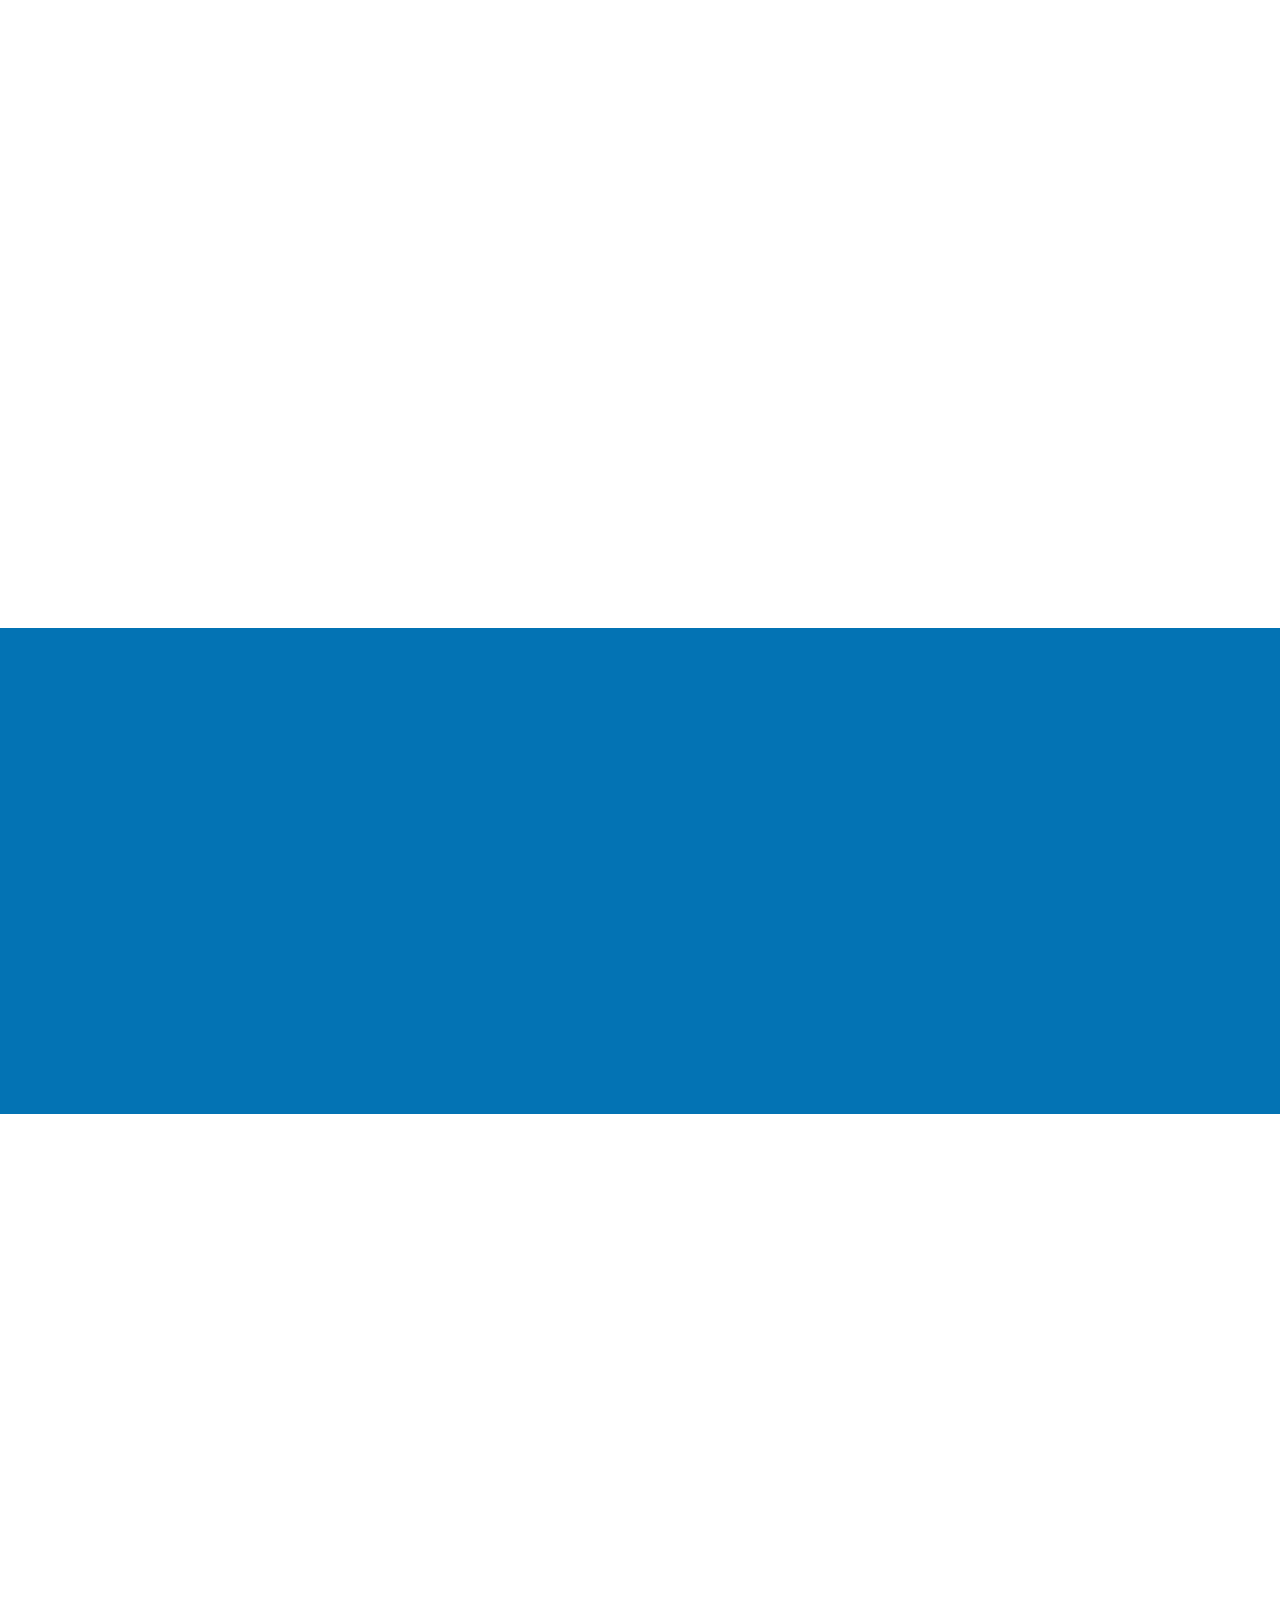
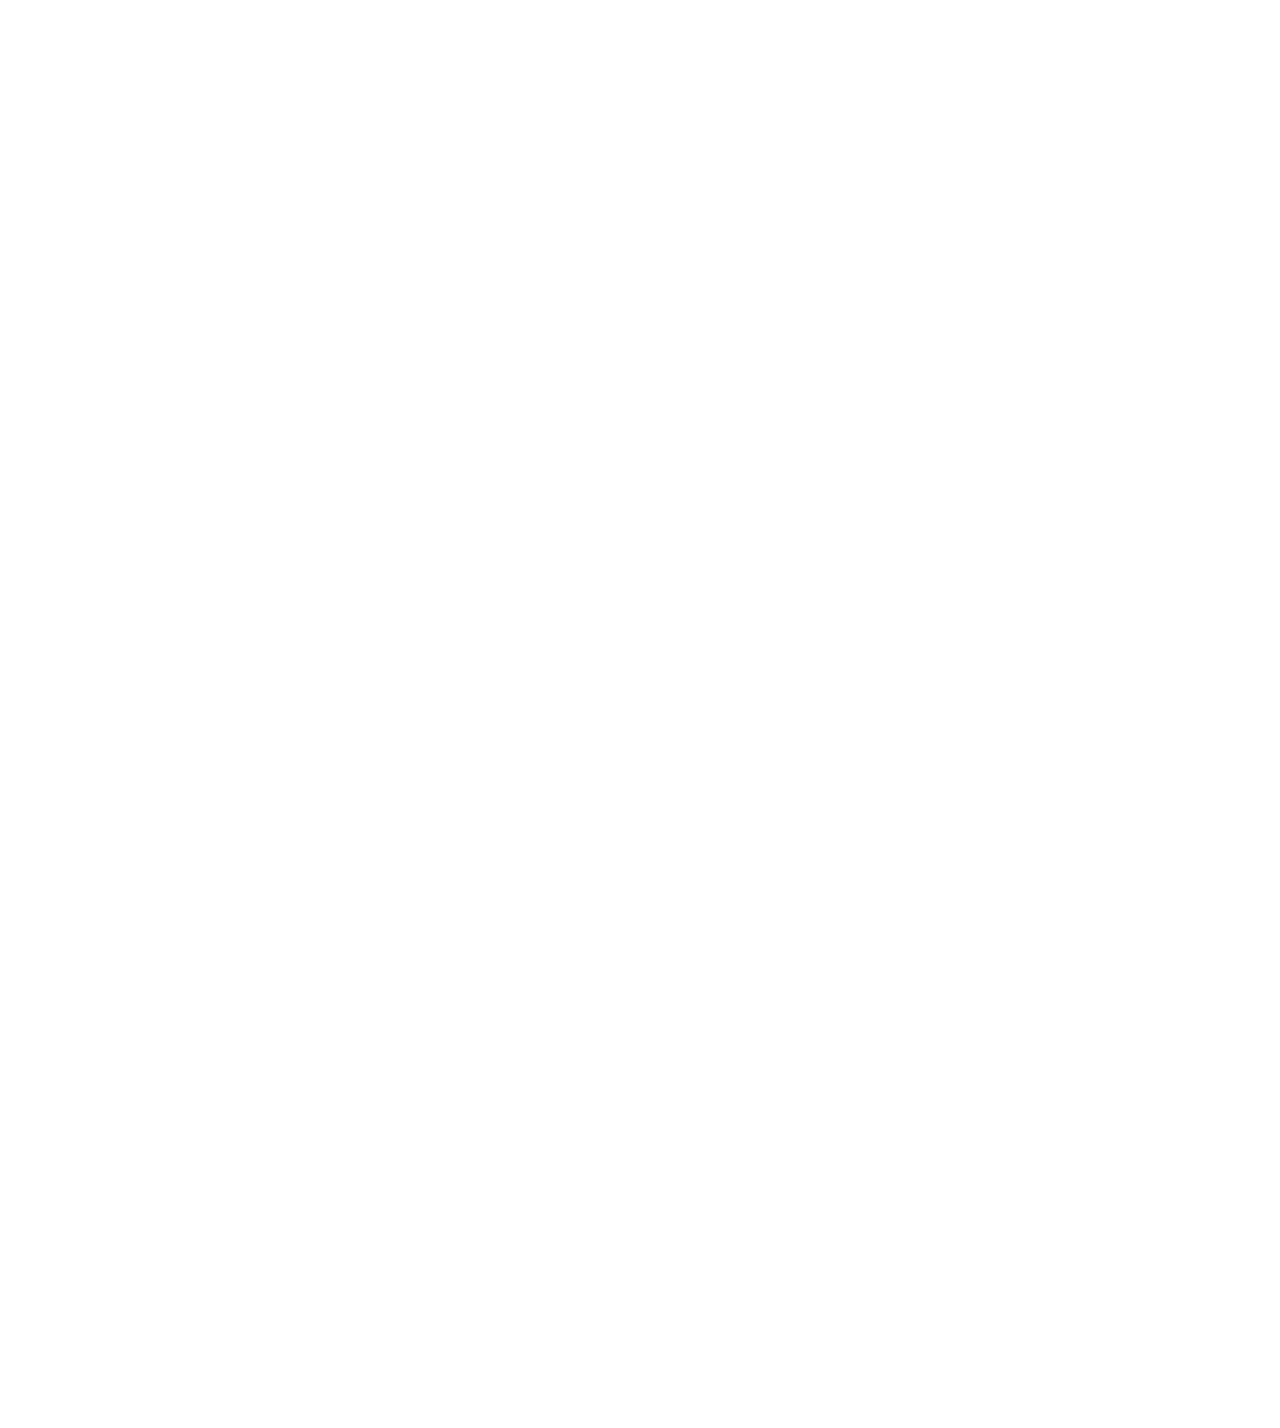
==== index.html @ 8d23b929 "Initial commit" ====
<!DOCTYPE html>
<html>
  <head>
    <meta charset="utf-8">
    <title>ajheflin - Welcome</title>
    <link rel="stylesheet" href="css/styles.css" media="screen" title="no title" charset="utf-8">
    <link rel="stylesheet" href="https://maxcdn.bootstrapcdn.com/font-awesome/4.7.0/css/font-awesome.min.css">
  </head>
  <body>
    <div class="container">
      <div class="inner fadeInnerContentsTop">
        <h1 style="font-size: 6em;">ajheflin<span style="color: #fd0202;">.</span></h1>
        <p>Seamlessly blending art and marketing.</p>
        <div class="aboutMe">
          <h1>Modern art.</h1>
          <h1>Clean lines.</h1>
          <h1>Beautiful design.</h1>
        </div>
      </div>
    </div>
    <div class="container2">
      <div class="inner blue fadeInnerContentsTop">
        <h1>The Story</h1>
        <p>I make art. Not the traditional kind of art that is made with a canvas and paint. Nor is it the kind that requires getting dirty (unless you count spilling a drink all over your keyboard). I make the kind of art that lasts forever (quite literally. Have you ever heard the phrase "Nothing posted on the internet will ever go away"?). I make the kind of art that is sure to draw in your visitors. I make the kind of art that turns heads, generates clicks, and gets you more clients.</p>
      </div>
      <div class="inner white fadeInnerContentsTop">
        <h1>Interested?</h1>
        <p>Take a look at some of my projects below.</p>
      </div>
      <div class="fadeInnerContentsTop">
        <div class="work">
          <div class="cffrancis">
            <h1>C.F. Francis, Author</h1>
            <p>cffrancis.net</p>
          </div>
          <div class="apex">
            <h1>Apex Biomedical Systems</h1>
            <p>apexbiomedical.net</p>
          </div>
          <div class="kristi">
            <h1>Kristi Stiff Photography</h1>
            <p>kristiinc.com</p>
          </div>
          <div class="jenna">
            <h1>Jenna Felder, LLC</h1>
            <p>dev.ajheflin.com/jennafelder/</p>
          </div>
          <div class="brooke">
            <h1>Brooke Rein, Hair Stylist</h1>
            <p>brookerein.com</p>
          </div>
          <div class="creativo">
            <h1>Creativo Education Solutions</h1>
            <p>dev.ajheflin.com/creativo/</p>
          </div>
        </div>
        <div class="footer">
          <p>&copy;ajheflin Designs <span id="date"></span>.<br><i class="fa fa-envelope"></i> <a href="mailto:me@ajheflin.com">me@ajheflin.com</a><br><i class="fa fa-phone"></i> <a href="tel:7272787346" style="font-family: 'Open Sans';">(727)-278-7346</a></p>
        </div>
      </div>
    </div>
    <script src="https://ajax.googleapis.com/ajax/libs/jquery/3.2.1/jquery.min.js"></script>
    <script src="js/modernizr-custom.js"></script>
    <script type="text/javascript">
        $(document).ready(function() {
          $(".no-touchevents .fadeInnerContentsTop").children().addClass("fadeInTop");
          $(".no-touchevents .fadeInnerContentsLeft").children().addClass("fadeInLeft");
          $("#date").text(new Date().getFullYear());
        });
        $(".cffrancis").click(function() {
          window.open('http://cffrancis.net/oldsite/', '_blank');
        })
        $(".apex").click(function() {
          window.open('http://apexbiomedical.net/apexnew', '_blank');
        })
        $(".kristi").click(function() {
          window.open('http://kristiinc.com', '_blank');
        })
        $(".jenna").click(function() {
          window.open('http://ajheflin.com/dev/jennafelder/', '_blank');
        })
        $(".brooke").click(function() {
          window.open('http://brookerein.com', '_blank');
        })
        $(".creativo").click(function() {
          window.open('http://ajheflin.com/dev/creativo/', '_blank');
        })
    </script>
  </body>
</html>
---- css/styles.css ----
@import url("https://fonts.googleapis.com/css?family=Merriweather:400,400i|Montserrat:400,700,900|Open+Sans:400,400i|Oswald:400,700|Playfair+Display+SC|Playfair+Display:400,400i,900,900i|Source+Sans+Pro");
@keyframes fadeInTop {
  0% {
    top: 50px;
    opacity: 0; }
  100% {
    top: 0px;
    opacity: 1; } }
@keyframes fadeInLeft {
  0% {
    left: -50px;
    opacity: 0; }
  100% {
    left: 0px;
    opacity: 1; } }
body,
html {
  margin: 0;
  padding: 0;
  overflow-x: hidden; }

div.inner {
  width: 100%; }
  div.inner h1 {
    font-family: "Playfair Display", "Tahoma", "Arial"; }
  div.inner p {
    font-family: "Playfair Display", "Tahoma", "Arial"; }

div.container {
  padding: 2%; }
  div.container h1 {
    font-size: 5em; }
  div.container p {
    font-size: 4em; }

div.container2 .inner {
  width: 94%;
  padding: 1% 4% 1% 2%; }
div.container2 .inner.blue {
  background-color: #0373b4;
  color: #fff; }
div.container2 .inner.white {
  background-color: #fff;
  color: #000; }
div.container2 h1 {
  font-size: 4em; }
div.container2 p {
  font-size: 2em; }

.fadeInTop {
  animation: 1s ease-out 0s 1 fadeInTop;
  animation-fill-mode: forwards;
  opacity: 0;
  position: relative;
  top: 50px; }

.fadeInLeft {
  animation: 1s ease-out 0s 1 fadeInLeft;
  animation-fill-mode: forwards;
  opacity: 0;
  position: relative;
  left: -50px; }

.aboutMe h1 {
  font-weight: bold;
  font-size: 4em !important; }

.footer {
  width: 100%;
  background-color: black;
  color: white;
  padding: 1% 0%;
  text-align: center; }
  .footer p {
    font-family: "Playfair Display", "Tahoma", "Arial"; }
    .footer p a {
      color: #fff;
      text-decoration: none;
      transition: .3s all ease-in-out; }
    .footer p a:hover {
      color: #f20202; }

.aboutMe, .contact {
  display: flex;
  justify-content: space-between; }
  .aboutMe i, .contact i {
    color: #f20202;
    transition: .3s all ease-in-out; }
  .aboutMe i:hover, .contact i:hover {
    color: black; }
  .aboutMe a, .contact a {
    color: #f20202;
    font-size: 4em;
    font-family: "Playfair Display", "Tahoma", "Arial";
    text-decoration: none;
    transition: .3s all ease-in-out; }
  .aboutMe a:hover, .contact a:hover {
    color: #000; }

.work div {
  width: 100vw;
  margin: 0;
  padding: 1% 0%;
  text-align: center; }
  .work div h1 {
    font-size: 3em !important;
    color: white;
    font-family: "Playfair Display", "Tahoma", "Arial"; }
  .work div p {
    font-family: "Playfair Display", "Tahoma", "Arial";
    color: white; }
.work div.cffrancis {
  background: linear-gradient(rgba(0, 0, 0, 0.7), rgba(0, 0, 0, 0.7)), url("../img/cffrancis.png");
  background-size: 110%;
  background-position: center;
  transition: .3s all ease-out; }
.work div.cffrancis:hover {
  background-size: 100%;
  cursor: pointer; }
.work div.apex {
  background: linear-gradient(rgba(0, 0, 0, 0.7), rgba(0, 0, 0, 0.7)), url("../img/apex.png");
  background-size: 110%;
  background-position: top;
  transition: .3s all ease-out; }
.work div.apex:hover {
  background-size: 100%;
  cursor: pointer; }
.work div.kristi {
  background: linear-gradient(rgba(0, 0, 0, 0.7), rgba(0, 0, 0, 0.7)), url("../img/kristiinc.png");
  background-size: 110%;
  background-position: center;
  transition: .3s all ease-out; }
.work div.kristi:hover {
  background-size: 100%;
  cursor: pointer; }
.work div.jenna {
  background: linear-gradient(rgba(0, 0, 0, 0.7), rgba(0, 0, 0, 0.7)), url("../img/jennafelder.png");
  background-size: 110%;
  background-position: center;
  transition: .3s all ease-out; }
.work div.jenna:hover {
  background-size: 100%;
  cursor: pointer; }
.work div.brooke {
  background: linear-gradient(rgba(0, 0, 0, 0.7), rgba(0, 0, 0, 0.7)), url("../img/brookerein.png");
  background-size: 110%;
  background-position: center;
  transition: .3s all ease-out; }
.work div.brooke:hover {
  background-size: 100%;
  cursor: pointer; }
.work div.creativo {
  background: linear-gradient(rgba(0, 0, 0, 0.7), rgba(0, 0, 0, 0.7)), url("../img/creativo.png");
  background-size: 110%;
  background-position: center;
  transition: .3s all ease-out; }
.work div.creativo:hover {
  background-size: 100%;
  cursor: pointer; }

/*# sourceMappingURL=styles.css.map */
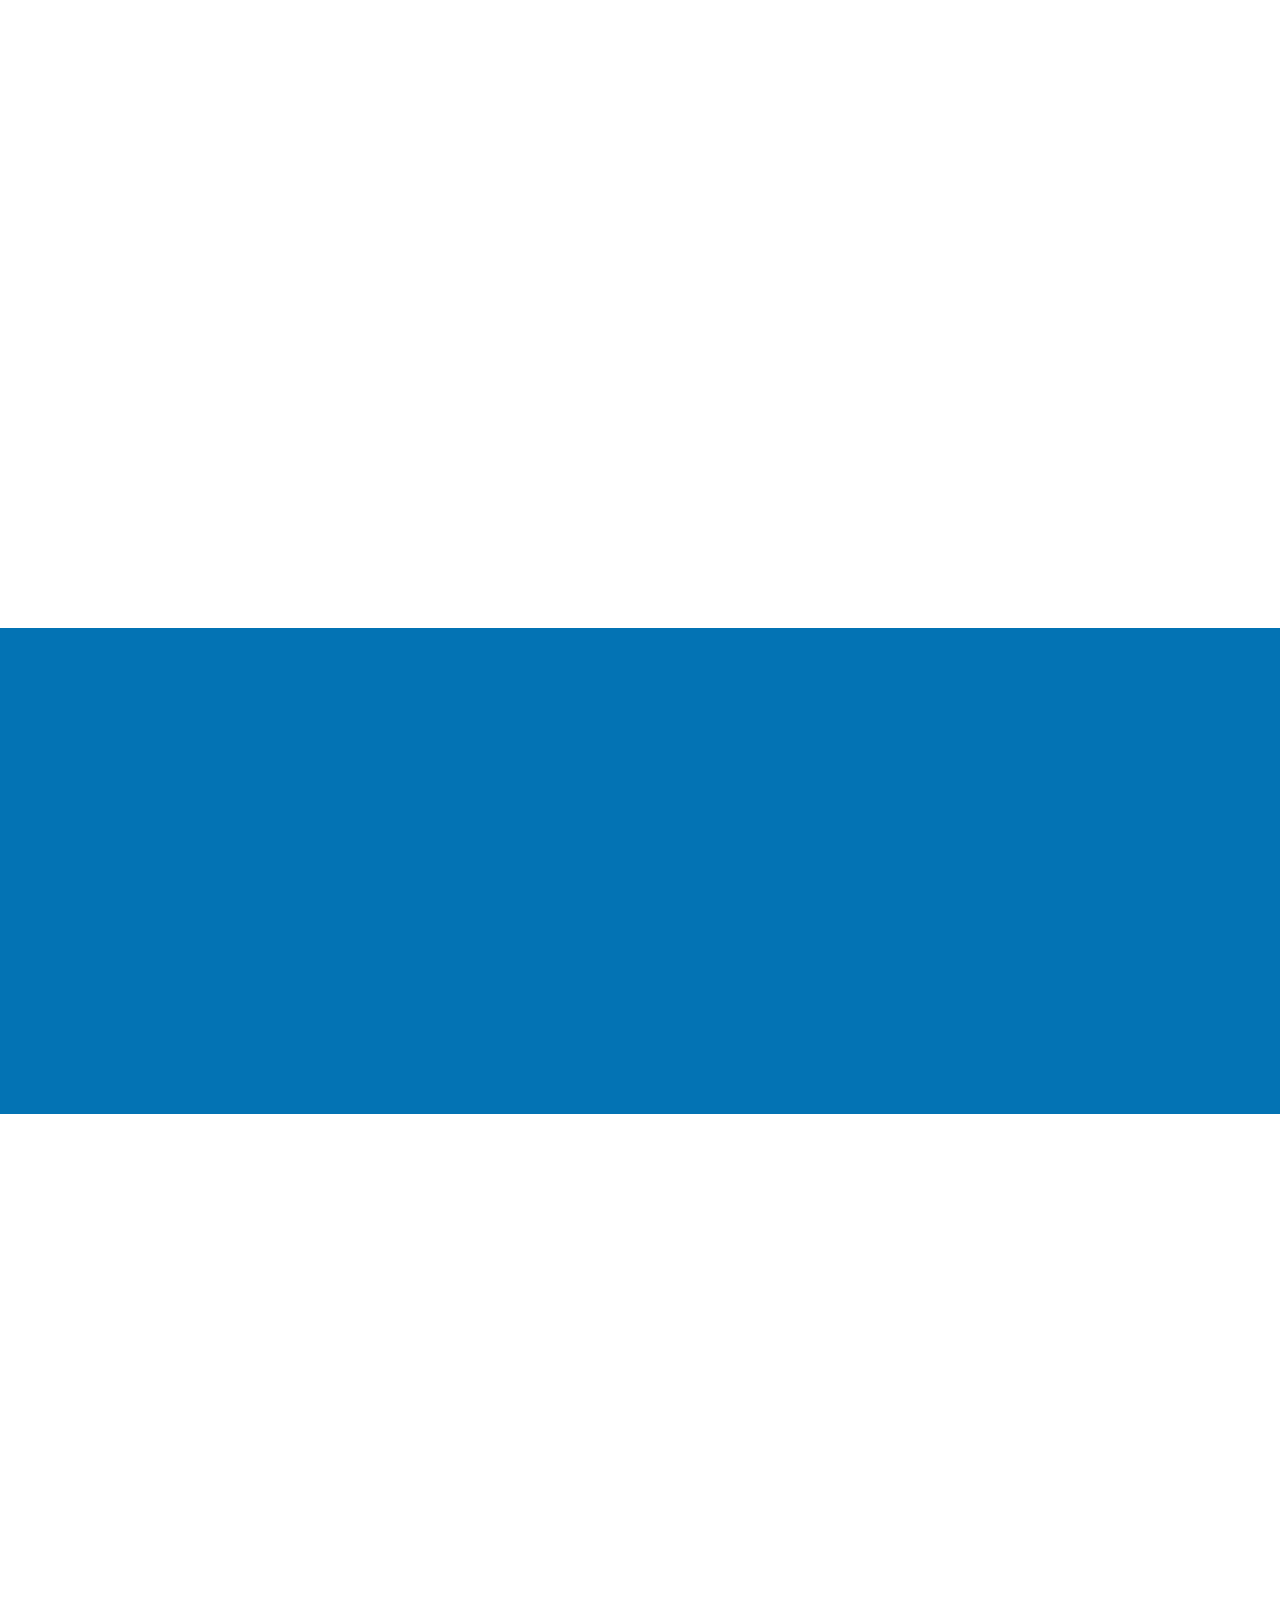
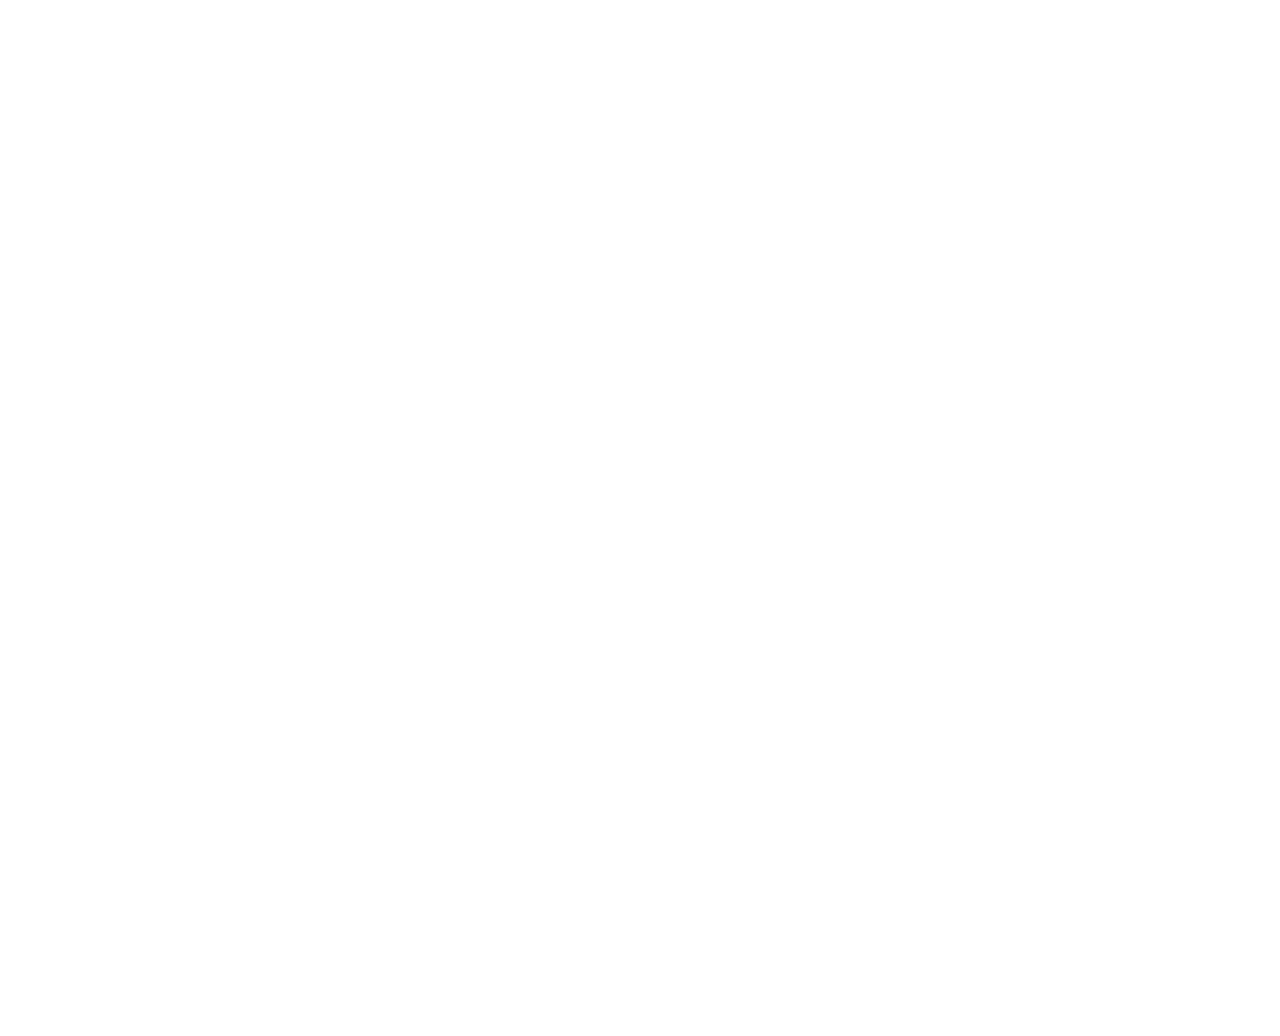
==== commit d6172239: "Updates" ====
--- a/index.html
+++ b/index.html
@@ -29,31 +29,33 @@
       </div>
       <div class="fadeInnerContentsTop">
         <div class="work">
-          <div class="cffrancis">
-            <h1>C.F. Francis, Author</h1>
-            <p>cffrancis.net</p>
-          </div>
-          <div class="apex">
-            <h1>Apex Biomedical Systems</h1>
-            <p>apexbiomedical.net</p>
-          </div>
           <div class="kristi">
             <h1>Kristi Stiff Photography</h1>
             <p>kristiinc.com</p>
-          </div>
-          <div class="jenna">
-            <h1>Jenna Felder, LLC</h1>
-            <p>dev.ajheflin.com/jennafelder/</p>
           </div>
           <div class="brooke">
             <h1>Brooke Rein, Hair Stylist</h1>
             <p>brookerein.com</p>
           </div>
-          <div class="creativo">
-            <h1>Creativo Education Solutions</h1>
-            <p>dev.ajheflin.com/creativo/</p>
-          </div>
         </div>
+      </div>
+      <div class="inner white fadeInnerContentsTop">
+        <h1>Here's What I've Been Working With:</h1>
+        <ul class="leftList">
+          <li>React.js</li>
+          <li>Vue.js</li>
+          <li>Node.js</li>
+          <li>Python</li>
+        </ul><!--
+      --><ul class="rightList">
+          <li>Java (Spring Framework)</li>
+          <li>C++</li>
+          <li>C#</li>
+          <li>AWS</li>
+        </ul>
+        <p style="text-align: center">Check me out on <a href="https://github.com/ajheflin" target="_blank" class="link">GitHub</a>.</p>
+      </div>
+      <div class="fadeInnerContentsTop">
         <div class="footer">
           <p>&copy;ajheflin Designs <span id="date"></span>.<br><i class="fa fa-envelope"></i> <a href="mailto:me@ajheflin.com">me@ajheflin.com</a><br><i class="fa fa-phone"></i> <a href="tel:7272787346" style="font-family: 'Open Sans';">(727)-278-7346</a></p>
         </div>
--- a/css/styles.css
+++ b/css/styles.css
@@ -157,5 +157,30 @@
 .work div.creativo:hover {
   background-size: 100%;
   cursor: pointer; }
+ul {
+  font-size: 2em;
+  font-family: "Playfair Display", "Tahoma", "Arial";
+}
+ul.leftList {
+  width: 46%;
+  display: inline-block;
+  margin: 0;
+  padding: 2%;
+}
+ul.rightList {
+  width: 46%;
+  display: inline-block;
+  margin: 0;
+  padding: 2%;
+}
+.link {
+  text-decoration: none;
+  color: #0373b4;
+  cursor: pointer;
+  transition: .3s all ease-in-out;
+}
+.link:hover {
+  color: red;
+}
 
 /*# sourceMappingURL=styles.css.map */
